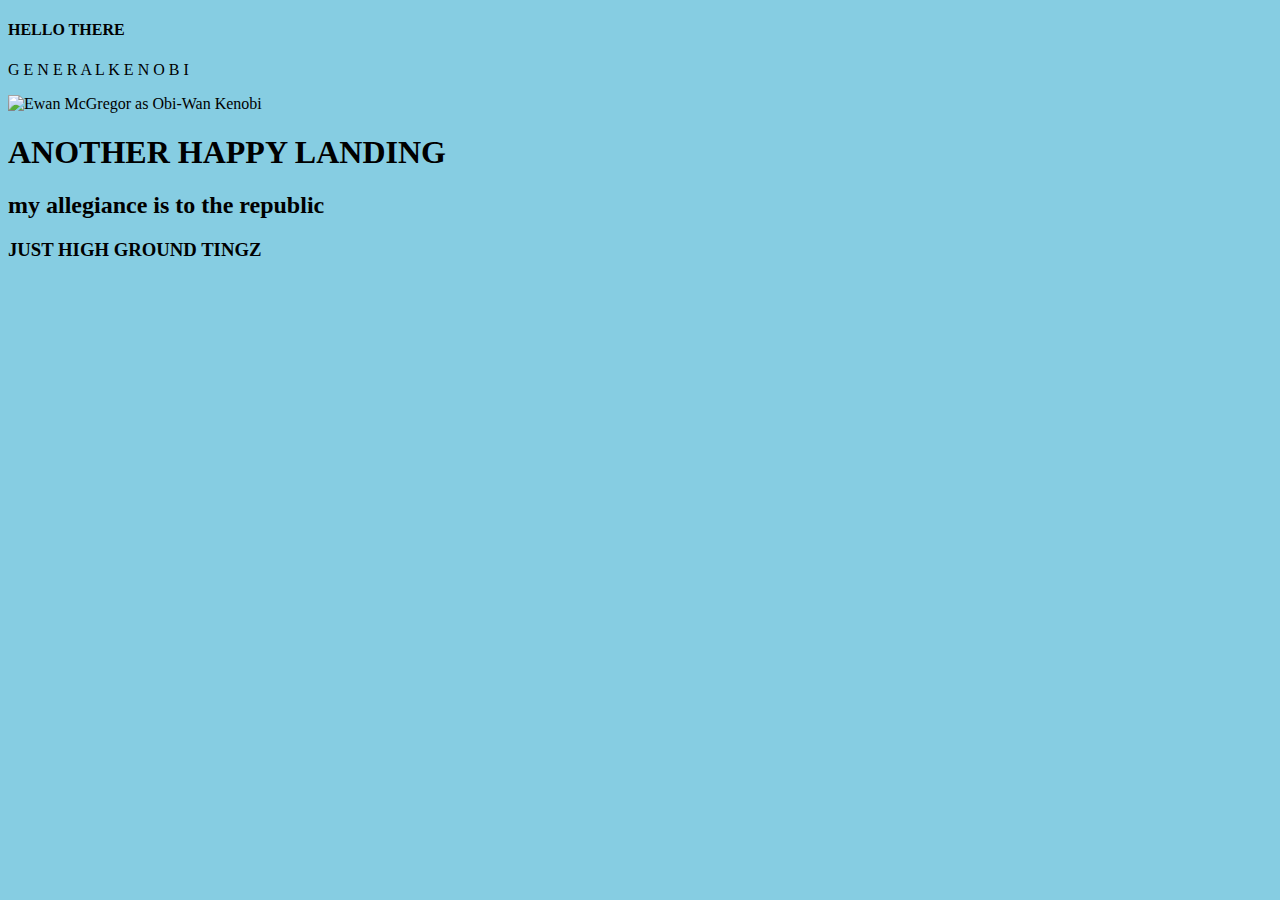
==== docs/inclass/day2work/index.html @ 4d7e10b6 "ok" ====
<!DOCTYPE html>
<html lang="en">
<head>
    <meta charset="UTF-8">
    <meta name="viewport" content="width=device-width, initial-scale=1.0">
    <meta http-equiv="X-UA-Compatible" content="ie=edge">
    <title>OBI WORLD</title>
</head>
<style>
body {background-color: rgb(134, 205, 226);}
</style>
<body>
    <h4>HELLO THERE</h4> 
    <P>G E N E R A L  K E N O B I </P>
</body>
<img srcset="https://www.liveabout.com/thmb/NGKCBlPFJflJddcosbVDyU3bF-o=/300x0/filters:no_upscale():max_bytes(150000):strip_icc():format(webp)/EP2-IA-60435_R_8x10-56a83bea3df78cf7729d314a.jpg 300w, https://www.liveabout.com/thmb/YATXKENH-frPl1Biiimw0HjqpN0=/417x0/filters:no_upscale():max_bytes(150000):strip_icc():format(webp)/EP2-IA-60435_R_8x10-56a83bea3df78cf7729d314a.jpg 417w, https://www.liveabout.com/thmb/2u3KMX2XL5AuwxPCIiI0pab2ca8=/534x0/filters:no_upscale():max_bytes(150000):strip_icc():format(webp)/EP2-IA-60435_R_8x10-56a83bea3df78cf7729d314a.jpg 5000w, https://www.liveabout.com/thmb/e7xfNfn3-pkH28FJvf7WJef6TFA=/768x0/filters:no_upscale():max_bytes(150000):strip_icc():format(webp)/EP2-IA-60435_R_8x10-56a83bea3df78cf7729d314a.jpg 7650w" src="https://www.liveabout.com/thmb/e7xfNfn3-pkH28FJvf7WJef6TFA=/768x0/filters:no_upscale():max_bytes(150000):strip_icc():format(webp)/EP2-IA-60435_R_8x10-56a83bea3df78cf7729d314a.jpg" alt="Ewan McGregor as Obi-Wan Kenobi" data-expand="300">
</img>
<h1>ANOTHER HAPPY LANDING</h1>
<h2>my allegiance is to the republic</h2>
<h3>JUST HIGH GROUND TINGZ</h3>
</body>
</html>
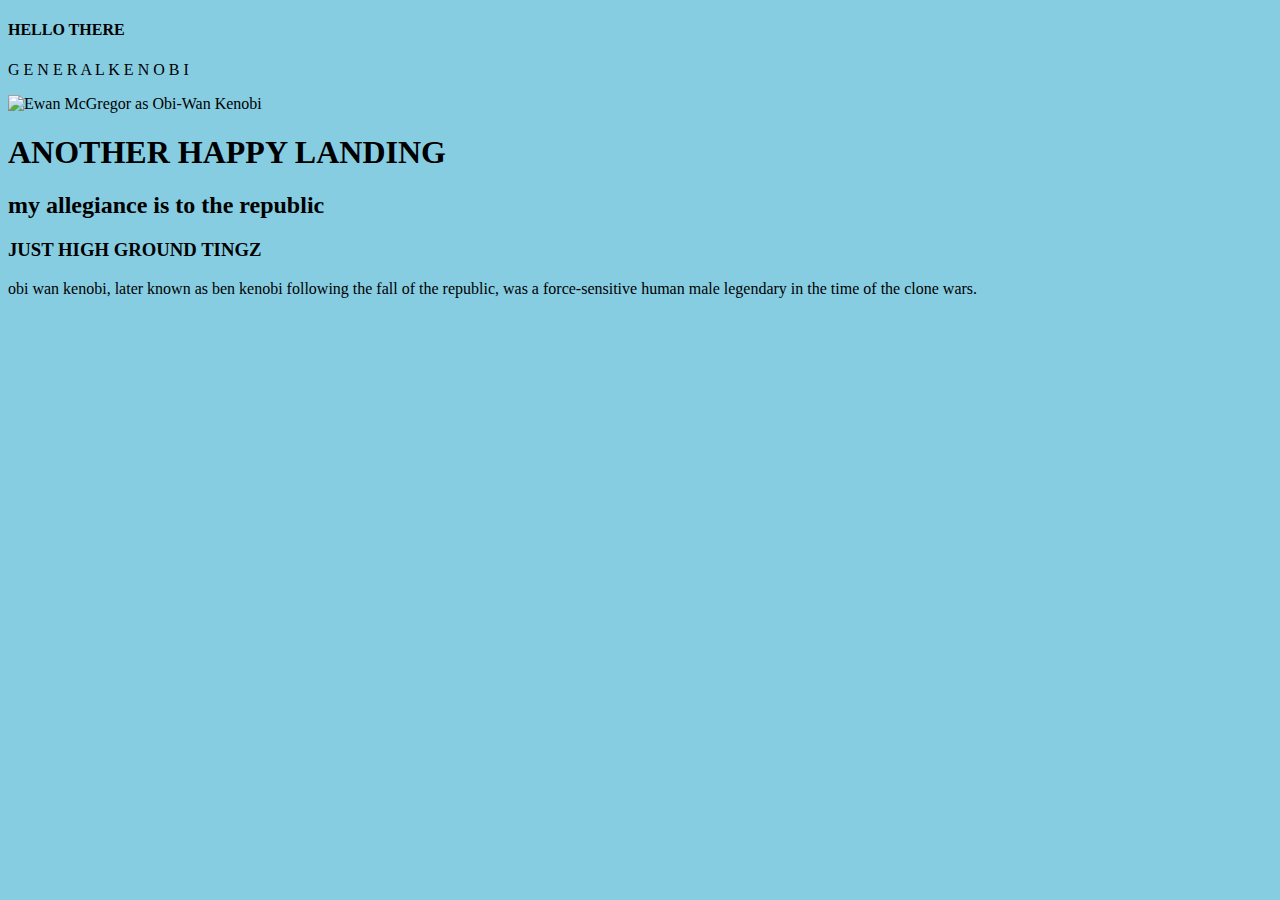
==== commit 76b83c91: "yeet" ====
--- a/docs/inclass/day2work/index.html
+++ b/docs/inclass/day2work/index.html
@@ -5,18 +5,19 @@
     <meta name="viewport" content="width=device-width, initial-scale=1.0">
     <meta http-equiv="X-UA-Compatible" content="ie=edge">
     <title>OBI WORLD</title>
-</head>
-<style>
-body {background-color: rgb(134, 205, 226);}
-</style>
-<body>
-    <h4>HELLO THERE</h4> 
-    <P>G E N E R A L  K E N O B I </P>
-</body>
-<img srcset="https://www.liveabout.com/thmb/NGKCBlPFJflJddcosbVDyU3bF-o=/300x0/filters:no_upscale():max_bytes(150000):strip_icc():format(webp)/EP2-IA-60435_R_8x10-56a83bea3df78cf7729d314a.jpg 300w, https://www.liveabout.com/thmb/YATXKENH-frPl1Biiimw0HjqpN0=/417x0/filters:no_upscale():max_bytes(150000):strip_icc():format(webp)/EP2-IA-60435_R_8x10-56a83bea3df78cf7729d314a.jpg 417w, https://www.liveabout.com/thmb/2u3KMX2XL5AuwxPCIiI0pab2ca8=/534x0/filters:no_upscale():max_bytes(150000):strip_icc():format(webp)/EP2-IA-60435_R_8x10-56a83bea3df78cf7729d314a.jpg 5000w, https://www.liveabout.com/thmb/e7xfNfn3-pkH28FJvf7WJef6TFA=/768x0/filters:no_upscale():max_bytes(150000):strip_icc():format(webp)/EP2-IA-60435_R_8x10-56a83bea3df78cf7729d314a.jpg 7650w" src="https://www.liveabout.com/thmb/e7xfNfn3-pkH28FJvf7WJef6TFA=/768x0/filters:no_upscale():max_bytes(150000):strip_icc():format(webp)/EP2-IA-60435_R_8x10-56a83bea3df78cf7729d314a.jpg" alt="Ewan McGregor as Obi-Wan Kenobi" data-expand="300">
-</img>
-<h1>ANOTHER HAPPY LANDING</h1>
-<h2>my allegiance is to the republic</h2>
-<h3>JUST HIGH GROUND TINGZ</h3>
-</body>
-</html>+    </head>
+    <style>
+        body {background-color: rgb(134, 205, 226);}
+        </style>
+        <body>
+         <h4>HELLO THERE</h4> 
+          <P>G E N E R A L  K E N O B I </P>
+            </body>
+            <img srcset="https://www.liveabout.com/thmb/NGKCBlPFJflJddcosbVDyU3bF-o=/300x0/filters:no_upscale():max_bytes(150000):strip_icc():format(webp)/EP2-IA-60435_R_8x10-56a83bea3df78cf7729d314a.jpg 300w, https://www.liveabout.com/thmb/YATXKENH-frPl1Biiimw0HjqpN0=/417x0/filters:no_upscale():max_bytes(150000):strip_icc():format(webp)/EP2-IA-60435_R_8x10-56a83bea3df78cf7729d314a.jpg 417w, https://www.liveabout.com/thmb/2u3KMX2XL5AuwxPCIiI0pab2ca8=/534x0/filters:no_upscale():max_bytes(150000):strip_icc():format(webp)/EP2-IA-60435_R_8x10-56a83bea3df78cf7729d314a.jpg 5000w, https://www.liveabout.com/thmb/e7xfNfn3-pkH28FJvf7WJef6TFA=/768x0/filters:no_upscale():max_bytes(150000):strip_icc():format(webp)/EP2-IA-60435_R_8x10-56a83bea3df78cf7729d314a.jpg 7650w" src="https://www.liveabout.com/thmb/e7xfNfn3-pkH28FJvf7WJef6TFA=/768x0/filters:no_upscale():max_bytes(150000):strip_icc():format(webp)/EP2-IA-60435_R_8x10-56a83bea3df78cf7729d314a.jpg" alt="Ewan McGregor as Obi-Wan Kenobi" data-expand="300">
+            </img>
+            <h1>ANOTHER HAPPY LANDING</h1>
+            <h2>my allegiance is to the republic</h2>
+            <h3>JUST HIGH GROUND TINGZ</h3>
+            <p>obi wan kenobi, later known as ben kenobi following the fall of the republic, was a force-sensitive human male legendary in the time of the clone wars.</p>
+            </body>
+            </html>